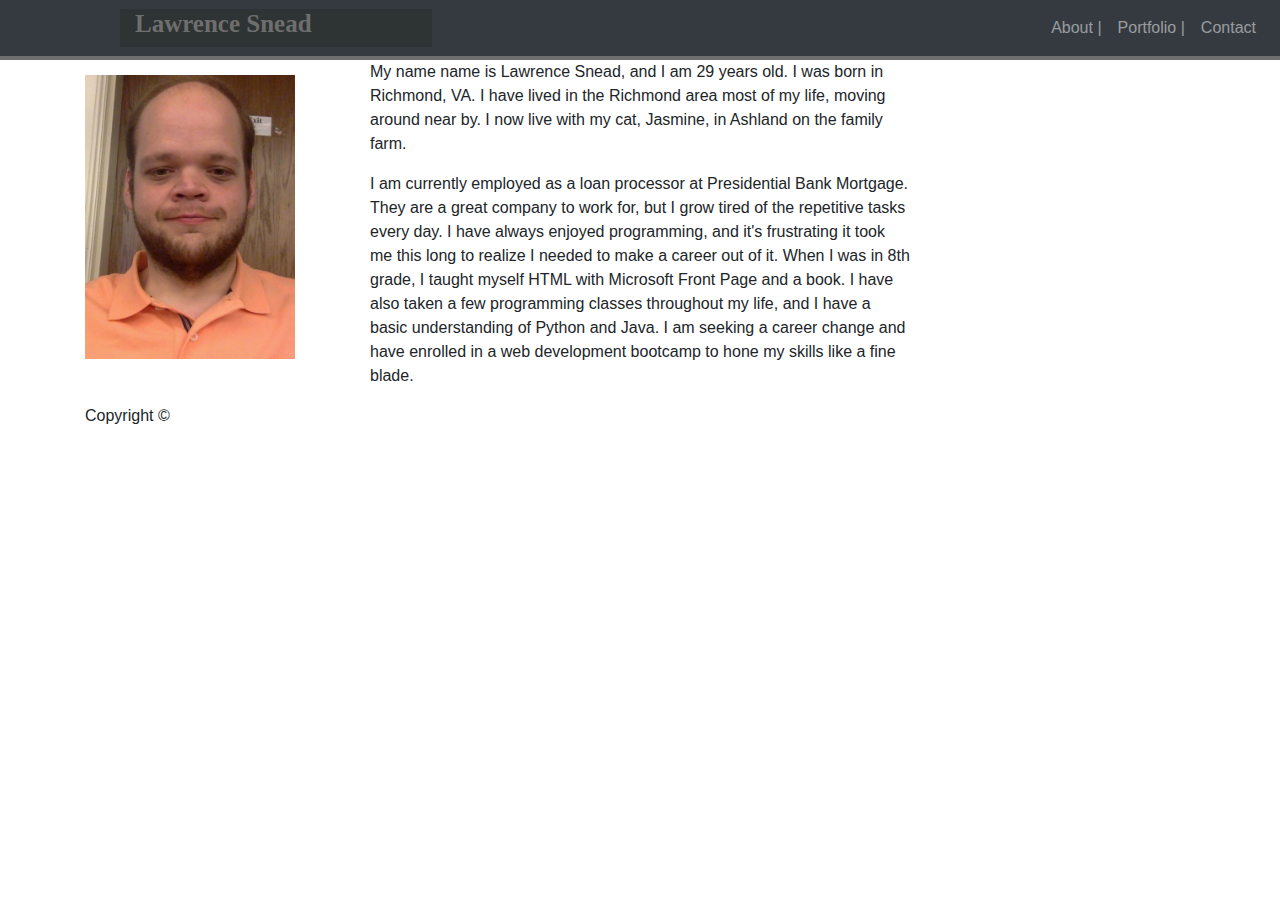
==== index.html @ c1e64799 "Added some basic CSS styling and the html of the index page is more or less complete. Working on por" ====
<!DOCTYPE html>
<html lang="en-us">

<head>

  <meta charset="UTF-8">
  <title>Portfolio | Lawrence Snead</title>

  <!-- Bring in our bootstrap stylesheet -->
  <link rel="stylesheet" href="https://maxcdn.bootstrapcdn.com/bootstrap/4.0.0/css/bootstrap.min.css">
  <link rel="stylesheet" href="assets/css/style.css">

</head>

<body>
  <!-- Start Nav -->
  <nav class="navbar navbar-expand-lg navbar-dark bg-dark">
    <!-- <span class="navbar-brand mb-1 h1"></span> -->
    <!-- <span class="navbar-brand mb-1 h1">Lawrence Snead</span> -->
    <!-- <div class="nav-myTitle"><h1>Lawrence Snead</h1></div> -->
    <div class="col-md-3 offset-md-1" id="myTitle">
        <h1>Lawrence Snead</h1>
    </div>
    <button class="navbar-toggler" type="button" data-toggle="collapse" data-target="#navbarSupportedContent"
      aria-controls="navbarSupportedContent" aria-expanded="false" aria-label="Toggle navigation">
      <span class="navbar-toggler-icon"></span>
    </button>
    <div class="collapse navbar-collapse" id="navbarSupportedContent">
      
      <ul class="nav navbar-nav ml-auto">
        <li class="nav-item">
          <a class="nav-link" href="#">About |</a>
        </li>
        <li class="nav-item">
          <a class="nav-link" href="#">Portfolio |</a>
        </li>
        <li class="nav-item">
          <a class="nav-link" href="#">Contact</a>
        </li>
      </ul>
    </div>

  </nav>
  <!-- End Nav -->


  <!-- Creates the Overall Grid -->
  <div class="container">

    

    <!-- Second Row -->
    <div class="row">

      <!-- First of two columns -->
      <div class="col-md-3">
          <img src="assets/images/Me.jpg" class="auth-image" alt="Lawrence Snead">
      </div>

      <!-- Second of two columns -->
      <div class="col-md-6">
      
        <p>My name name is Lawrence Snead, and I am 29 years old. I was born in Richmond, VA. I have lived in the Richmond area most of my life, moving around near by. I now live with my cat, Jasmine, in Ashland on the family farm. </p>

        <p>I am currently employed as a loan processor at Presidential Bank Mortgage. They are a great company to work for, but I grow tired of the repetitive tasks every day. I have always enjoyed programming, and it's frustrating it took me this long to realize I needed to make a career out of it. When I was in 8th grade, I taught myself HTML with Microsoft Front Page and a book. I have also taken a few programming classes throughout my life, and I have a basic understanding of Python and Java. I am seeking a career change and have enrolled in a web development bootcamp to hone my skills like a fine blade.</p>
      
      </div>

    </div>

  </div>

</body>
<footer>
    <div class="container">

        Copyright &copy;

    </div>

</footer>
</html>
---- assets/css/style.css ----
#myTitle {
  color: rgb(139, 139, 139);
  background-color: rgb(46, 51, 51);
}

.navbar {
    border-bottom: 4px solid #6e6e6e;
}

h1 {
    font-family: 'Georgia', Times, 'Times New Roman', serif;
    font-weight: 650;
    color: #6e6e6e;
    font-size: 25px;
    
}

.auth-image {
    width: 210px;
    height: auto;
    margin-right: 30px;
    margin-top: 15px;
}
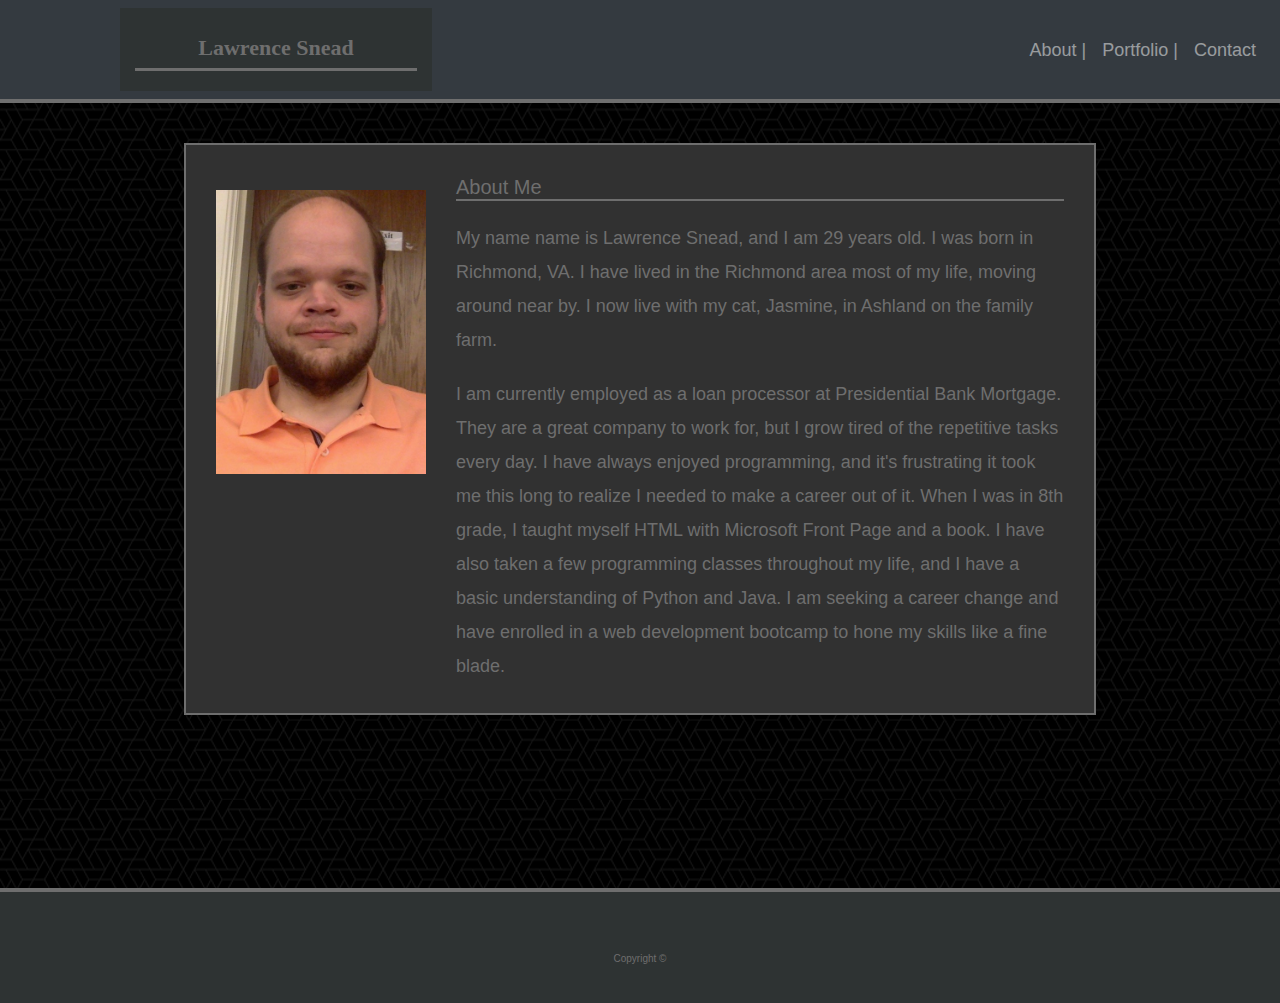
==== commit 012bc700: "Added some basic CSS styling and the html of the index page is more or less complete. Working on por" ====
--- a/index.html
+++ b/index.html
@@ -13,6 +13,7 @@
 </head>
 
 <body>
+  
   <!-- Start Nav -->
   <nav class="navbar navbar-expand-lg navbar-dark bg-dark">
     <!-- <span class="navbar-brand mb-1 h1"></span> -->
@@ -29,13 +30,13 @@
       
       <ul class="nav navbar-nav ml-auto">
         <li class="nav-item">
-          <a class="nav-link" href="#">About |</a>
+          <a class="nav-link" href="index.html">About |</a>
         </li>
         <li class="nav-item">
-          <a class="nav-link" href="#">Portfolio |</a>
+          <a class="nav-link" href="portfolio.html">Portfolio |</a>
         </li>
         <li class="nav-item">
-          <a class="nav-link" href="#">Contact</a>
+          <a class="nav-link" href="contact.html">Contact</a>
         </li>
       </ul>
     </div>
@@ -43,7 +44,7 @@
   </nav>
   <!-- End Nav -->
 
-
+  <div class="wrap">
   <!-- Creates the Overall Grid -->
   <div class="container">
 
@@ -52,30 +53,33 @@
     <!-- Second Row -->
     <div class="row">
 
-      <!-- First of two columns -->
-      <div class="col-md-3">
-          <img src="assets/images/Me.jpg" class="auth-image" alt="Lawrence Snead">
-      </div>
+        <div class="main-section">
+            <div class="media">
+                <div class="media-left media-top">
+                  <img src="assets/images/Me.jpg" class="media-object" style="width:210px" id="auth-image">
+                </div>
+                <div class="media-body">
+                  <h2 class="media-heading">About Me</h2>
+                  <p>My name name is Lawrence Snead, and I am 29 years old. I was born in Richmond, VA. I have lived in the Richmond area most of my life, moving around near by. I now live with my cat, Jasmine, in Ashland on the family farm. </p>
 
-      <!-- Second of two columns -->
-      <div class="col-md-6">
-      
-        <p>My name name is Lawrence Snead, and I am 29 years old. I was born in Richmond, VA. I have lived in the Richmond area most of my life, moving around near by. I now live with my cat, Jasmine, in Ashland on the family farm. </p>
-
-        <p>I am currently employed as a loan processor at Presidential Bank Mortgage. They are a great company to work for, but I grow tired of the repetitive tasks every day. I have always enjoyed programming, and it's frustrating it took me this long to realize I needed to make a career out of it. When I was in 8th grade, I taught myself HTML with Microsoft Front Page and a book. I have also taken a few programming classes throughout my life, and I have a basic understanding of Python and Java. I am seeking a career change and have enrolled in a web development bootcamp to hone my skills like a fine blade.</p>
-      
-      </div>
-
+                  <p>I am currently employed as a loan processor at Presidential Bank Mortgage. They are a great company to work for, but I grow tired of the repetitive tasks every day. I have always enjoyed programming, and it's frustrating it took me this long to realize I needed to make a career out of it. When I was in 8th grade, I taught myself HTML with Microsoft Front Page and a book. I have also taken a few programming classes throughout my life, and I have a basic understanding of Python and Java. I am seeking a career change and have enrolled in a web development bootcamp to hone my skills like a fine blade.</p>
+                
+                </div>
+            </div>
+        </div>
     </div>
 
+  </div>
   </div>
 
 </body>
 <footer>
     <div class="container">
-
-        Copyright &copy;
-
+      <div class="row">
+        <div class="col-md-12" id="footer">
+          Copyright &copy;
+        </div>
+      </div>
     </div>
 
 </footer>
--- a/assets/css/style.css
+++ b/assets/css/style.css
@@ -1,10 +1,12 @@
 #myTitle {
   color: rgb(139, 139, 139);
   background-color: rgb(46, 51, 51);
+  text-align: center;
 }
 
 .navbar {
     border-bottom: 4px solid #6e6e6e;
+    width: 100%;
 }
 
 h1 {
@@ -14,10 +16,100 @@
     font-size: 25px;
     
 }
+h1 {
+    padding-top: 20px;
+    font-size: 22px;
+    line-height: 40px;
+    border-bottom: 3px solid #6e6e6e;
+}
 
-.auth-image {
+h2,
+h3 {
+    font-size: 20px;
+    border-bottom: 2px solid #6e6e6e;
+}
+
+body {
+    font-family: 'Arial', 'Helvetica Neue', Helvetica, sans-serif;
+    font-size: 18px;
+    line-height: 34px;
+    color: #6e6e6e;
+    background: url("../images/background.png");
+}
+
+.container {
+    width: 95%;
+    max-width: 960px;
+    margin: 0 auto;
+    clear: both;
+
+}
+
+h1,
+h2,
+h3,
+p {
+    margin-bottom: 20px; 
+}
+
+p:last-child {
+    margin-bottom: 0;
+}
+
+#auth-image {
     width: 210px;
     height: auto;
     margin-right: 30px;
     margin-top: 15px;
+    /* color: #6e6e6e; */
+}
+
+.work {
+    width: 250px;
+    height: 250px;
+    margin: 20px 0 30px;
+    overflow: auto;
+    margin-right: 30px;
+    border: 3px solid #6e6e6e;
+}
+
+html, body {
+    height: 100%;
+}
+
+.wrap {
+    /* background-color: rgb(46, 51, 51); */
+    min-height: 100%;
+    /* equal to footer height */
+    margin-bottom: -115px;
+    width: 960px;
+    margin-left: auto;
+    margin-right: auto;
+}
+
+footer,
+.push {
+  height: 115px;
+}
+
+footer {
+    text-align: center;
+    background: rgb(46, 51, 51);
+    font-size: 10px;
+    border-top: 4px solid #6e6e6e;
+    /* clear: both; */
+    color: #6e6e6e;
+    padding-top: 50px;
+    width: 100%;
+}
+
+.main-section {
+    width: 100%;
+    max-width: 960px;
+    padding: 30px;
+    margin-top: 40px;
+    margin-bottom: 40px;
+    background: #313131;
+    border: 2px solid #6e6e6e;
+    height: auto;
 }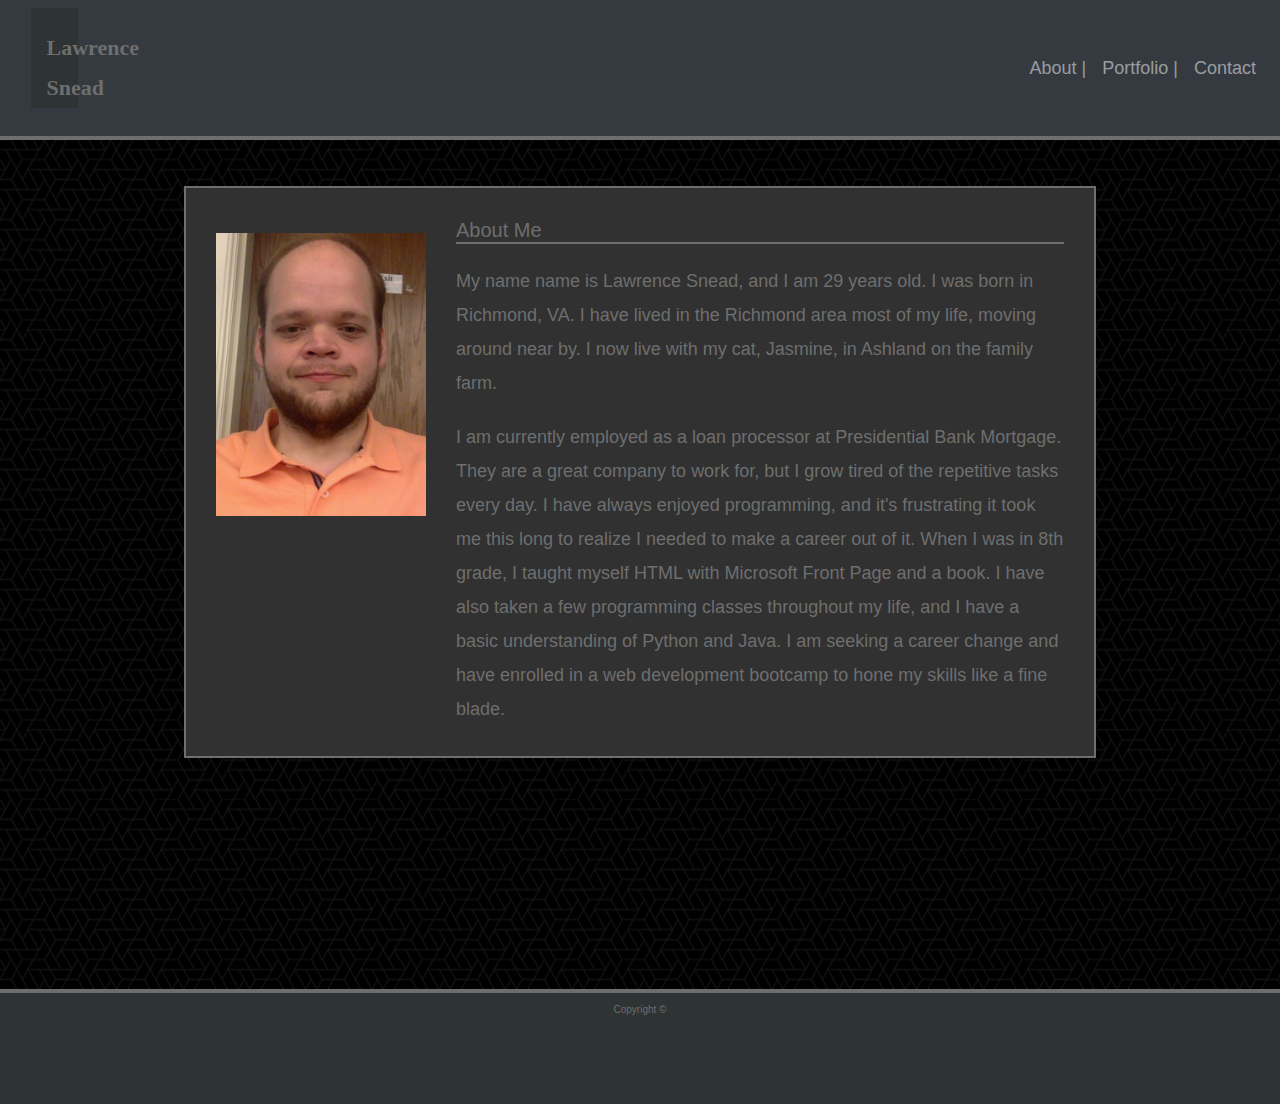
==== commit 9246b3f2: "Finished portfolio and contact page. Working on making my title in the navbar a link." ====
--- a/index.html
+++ b/index.html
@@ -16,12 +16,11 @@
   
   <!-- Start Nav -->
   <nav class="navbar navbar-expand-lg navbar-dark bg-dark">
-    <!-- <span class="navbar-brand mb-1 h1"></span> -->
-    <!-- <span class="navbar-brand mb-1 h1">Lawrence Snead</span> -->
-    <!-- <div class="nav-myTitle"><h1>Lawrence Snead</h1></div> -->
-    <div class="col-md-3 offset-md-1" id="myTitle">
-        <h1>Lawrence Snead</h1>
-    </div>
+      <a  href="index.html">
+      <div class="col-md-3 offset-md-1" id="myTitle">
+          <h1>Lawrence Snead</h1>
+      </div>
+      </a>
     <button class="navbar-toggler" type="button" data-toggle="collapse" data-target="#navbarSupportedContent"
       aria-controls="navbarSupportedContent" aria-expanded="false" aria-label="Toggle navigation">
       <span class="navbar-toggler-icon"></span>
--- a/assets/css/style.css
+++ b/assets/css/style.css
@@ -2,11 +2,13 @@
   color: rgb(139, 139, 139);
   background-color: rgb(46, 51, 51);
   text-align: center;
+  padding-bottom: 0;
 }
 
 .navbar {
     border-bottom: 4px solid #6e6e6e;
     width: 100%;
+    /* margin-bottom: auto; */
 }
 
 h1 {
@@ -20,13 +22,15 @@
     padding-top: 20px;
     font-size: 22px;
     line-height: 40px;
-    border-bottom: 3px solid #6e6e6e;
+}
+h2 {
+    font-size: 20px;
+    border-bottom: 2px solid #6e6e6e;
 }
 
-h2,
 h3 {
     font-size: 20px;
-    border-bottom: 2px solid #6e6e6e;
+
 }
 
 body {
@@ -47,9 +51,9 @@
 
 h1,
 h2,
-h3,
 p {
-    margin-bottom: 20px; 
+    margin-bottom: 20px;
+    text-decoration: none; 
 }
 
 p:last-child {
@@ -62,16 +66,36 @@
     margin-right: 30px;
     margin-top: 15px;
     /* color: #6e6e6e; */
+    /* position: relative; */
 }
 
 .work {
-    width: 250px;
-    height: 250px;
-    margin: 20px 0 30px;
-    overflow: auto;
+    position: relative;
+    margin: 30px 0 30px;
+    /* overflow: auto; */
     margin-right: 30px;
     border: 3px solid #6e6e6e;
+    
 }
+
+.caption {
+    text-align: center;
+    position: absolute;
+    left: 0;
+    top: 100;
+    right: 0;
+    bottom: 0;
+    margin: auto;
+    width: 100%;
+    height: max-content;
+    background:rgb(46, 51, 51);
+    border-top: 2px solid #6e6e6e;
+}
+.caption a {
+    color: #6e6e6e;
+}
+
+
 
 html, body {
     height: 100%;
@@ -93,13 +117,14 @@
 }
 
 footer {
+    margin-top: 5%;
     text-align: center;
     background: rgb(46, 51, 51);
     font-size: 10px;
     border-top: 4px solid #6e6e6e;
     /* clear: both; */
     color: #6e6e6e;
-    padding-top: 50px;
+    padding-top: auto;
     width: 100%;
 }
 
@@ -107,9 +132,26 @@
     width: 100%;
     max-width: 960px;
     padding: 30px;
-    margin-top: 40px;
-    margin-bottom: 40px;
+    margin-top: 5%;
+    margin-bottom: auto;
     background: #313131;
     border: 2px solid #6e6e6e;
-    height: auto;
+}
+
+/* Contact Page Settings */
+
+input[type=submit] {
+    padding: 10px 25px;
+    font-size: 20px;
+    color: #6e6e6e;
+    background: rgb(66, 73, 73);
+    border-color: #6e6e6e
+}
+#myTitle {
+    
+}
+/* Hover Styling */
+
+nav a:hover, .caption a:hover, #myTitle:hover, input[type=submit]:hover {
+    background-color: lightgrey;
 }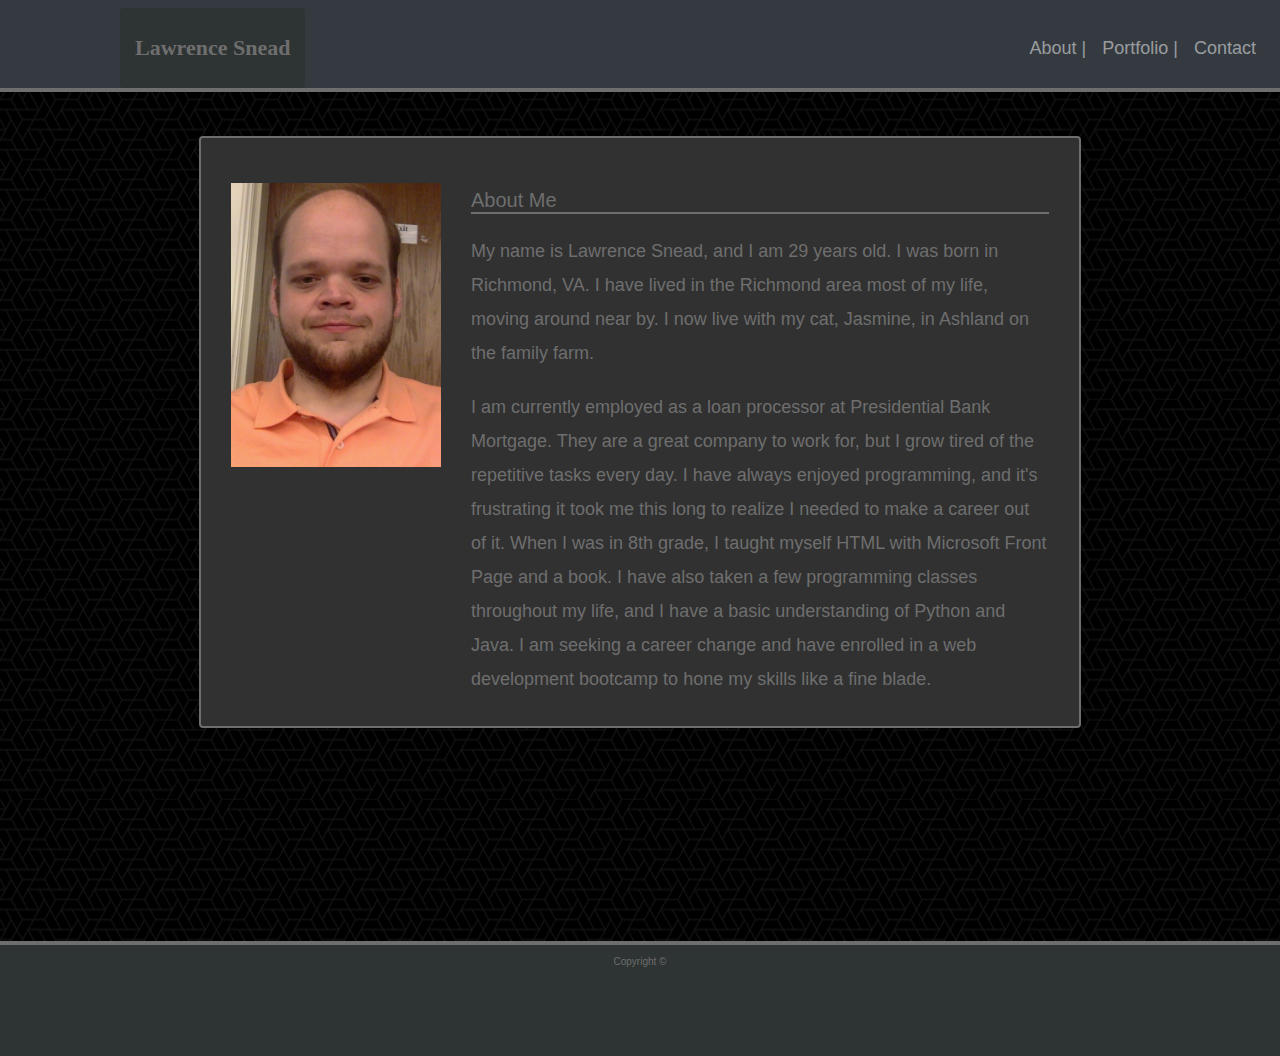
==== commit bd611ee6: "Updating style and portofolio to include new work and skills." ====
--- a/index.html
+++ b/index.html
@@ -4,7 +4,9 @@
 <head>
 
   <meta charset="UTF-8">
-  <title>Portfolio | Lawrence Snead</title>
+  <meta name="viewport" content="width=device-width, initial-scale=1.0">
+  <meta http-equiv="X-UA-Compatible" content="ie=edge">
+  <title>Home | Lawrence Snead</title>
 
   <!-- Bring in our bootstrap stylesheet -->
   <link rel="stylesheet" href="https://maxcdn.bootstrapcdn.com/bootstrap/4.0.0/css/bootstrap.min.css">
@@ -16,11 +18,9 @@
   
   <!-- Start Nav -->
   <nav class="navbar navbar-expand-lg navbar-dark bg-dark">
-      <a  href="index.html">
-      <div class="col-md-3 offset-md-1" id="myTitle">
-          <h1>Lawrence Snead</h1>
+      <div class="col offset-md-1 rounded" id="myTitle">
+          <a href="index.html"><h1>Lawrence Snead</h1></a>
       </div>
-      </a>
     <button class="navbar-toggler" type="button" data-toggle="collapse" data-target="#navbarSupportedContent"
       aria-controls="navbarSupportedContent" aria-expanded="false" aria-label="Toggle navigation">
       <span class="navbar-toggler-icon"></span>
@@ -44,38 +44,39 @@
   <!-- End Nav -->
 
   <div class="wrap">
-  <!-- Creates the Overall Grid -->
-  <div class="container">
+  <!-- Media and text bootstrapContent -->
+    <div class="container">
+      <div class="row">
+        <div class="col-xs-12 col-md-12 col-lg-12 col-centered">
+          <div class="main-section rounded">
+              <div class="media">
+                  <div class="media-left media-top rounded">
+                    <img src="assets/images/Me.jpg" class="media-object" id="auth-image">
+                  </div>
+                  <div class="media-body">
+                    <h2 class="media-heading">About Me</h2>
+                    <p>My name is Lawrence Snead, and I am 29 years old. I was born in Richmond, VA. I have lived in the Richmond area most of my life, moving around near by. I now live with my cat, Jasmine, in Ashland on the family farm. </p>
 
-    
+                    <p>I am currently employed as a loan processor at Presidential Bank Mortgage. They are a great company to work for, but I grow tired of the repetitive tasks every day. I have always enjoyed programming, and it's frustrating it took me this long to realize I needed to make a career out of it. When I was in 8th grade, I taught myself HTML with Microsoft Front Page and a book. I have also taken a few programming classes throughout my life, and I have a basic understanding of Python and Java. I am seeking a career change and have enrolled in a web development bootcamp to hone my skills like a fine blade.</p>
+                  
+                  </div>
+              </div>
 
-    <!-- Second Row -->
-    <div class="row">
-
-        <div class="main-section">
-            <div class="media">
-                <div class="media-left media-top">
-                  <img src="assets/images/Me.jpg" class="media-object" style="width:210px" id="auth-image">
-                </div>
-                <div class="media-body">
-                  <h2 class="media-heading">About Me</h2>
-                  <p>My name name is Lawrence Snead, and I am 29 years old. I was born in Richmond, VA. I have lived in the Richmond area most of my life, moving around near by. I now live with my cat, Jasmine, in Ashland on the family farm. </p>
-
-                  <p>I am currently employed as a loan processor at Presidential Bank Mortgage. They are a great company to work for, but I grow tired of the repetitive tasks every day. I have always enjoyed programming, and it's frustrating it took me this long to realize I needed to make a career out of it. When I was in 8th grade, I taught myself HTML with Microsoft Front Page and a book. I have also taken a few programming classes throughout my life, and I have a basic understanding of Python and Java. I am seeking a career change and have enrolled in a web development bootcamp to hone my skills like a fine blade.</p>
-                
-                </div>
             </div>
         </div>
+
+      </div>
     </div>
-
   </div>
-  </div>
-
+    <!-- js code for bootstrap navbar -->
+  <script src="https://code.jquery.com/jquery-3.3.1.slim.min.js" integrity="sha384-q8i/X+965DzO0rT7abK41JStQIAqVgRVzpbzo5smXKp4YfRvH+8abtTE1Pi6jizo" crossorigin="anonymous"></script>
+  <script src="https://cdnjs.cloudflare.com/ajax/libs/popper.js/1.14.7/umd/popper.min.js" integrity="sha384-UO2eT0CpHqdSJQ6hJty5KVphtPhzWj9WO1clHTMGa3JDZwrnQq4sF86dIHNDz0W1" crossorigin="anonymous"></script>
+  <script src="https://stackpath.bootstrapcdn.com/bootstrap/4.3.1/js/bootstrap.min.js" integrity="sha384-JjSmVgyd0p3pXB1rRibZUAYoIIy6OrQ6VrjIEaFf/nJGzIxFDsf4x0xIM+B07jRM" crossorigin="anonymous"></script>
 </body>
 <footer>
     <div class="container">
       <div class="row">
-        <div class="col-md-12" id="footer">
+        <div class="col-md-12 col-xs-12 col-sm-12 col-lg-12" id="footer">
           Copyright &copy;
         </div>
       </div>
--- a/assets/css/style.css
+++ b/assets/css/style.css
@@ -1,6 +1,9 @@
+/* general settings */
 #myTitle {
-  color: rgb(139, 139, 139);
-  background-color: rgb(46, 51, 51);
+  color: rgb(46, 51, 51);
+  width: max-content;
+  max-width: max-content;
+  background: rgb(46, 51, 51);
   text-align: center;
   padding-bottom: 0;
 }
@@ -8,22 +11,25 @@
 .navbar {
     border-bottom: 4px solid #6e6e6e;
     width: 100%;
+    padding-bottom: 0px;
     /* margin-bottom: auto; */
+}
+
+.nav-item {
+    text-align: right;
 }
 
 h1 {
     font-family: 'Georgia', Times, 'Times New Roman', serif;
     font-weight: 650;
-    color: #6e6e6e;
-    font-size: 25px;
-    
-}
-h1 {
+    text-align: center;
+    color: #6e6e6e;
     padding-top: 20px;
     font-size: 22px;
     line-height: 40px;
 }
 h2 {
+    padding-top: 20px;
     font-size: 20px;
     border-bottom: 2px solid #6e6e6e;
 }
@@ -41,11 +47,22 @@
     background: url("../images/background.png");
 }
 
-.container {
+.container, .container-contact {
     width: 95%;
     max-width: 960px;
     margin: 0 auto;
     clear: both;
+    
+    
+
+}
+.container1 {
+    border: 3px solid #6e6e6e;
+    background-color: rgb(46, 51, 51);
+    padding: 30px;
+    margin-top: 30px;
+    margin-bottom: 204px;
+    height: auto;
 
 }
 
@@ -60,32 +77,43 @@
     margin-bottom: 0;
 }
 
+/* my picture settings */
+
 #auth-image {
     width: 210px;
     height: auto;
     margin-right: 30px;
     margin-top: 15px;
-    /* color: #6e6e6e; */
-    /* position: relative; */
-}
+}
+
+/* portfolio page settings */
 
 .work {
     position: relative;
+    height: max-content;
     margin: 30px 0 30px;
     /* overflow: auto; */
     margin-right: 30px;
     border: 3px solid #6e6e6e;
-    
+    margin-bottom: 147px;
+    
+    
+}
+
+.img-fluid {
+    height: auto;
+    max-width: 100%;
 }
 
 .caption {
     text-align: center;
-    position: absolute;
+    /* position: absolute;
     left: 0;
     top: 100;
     right: 0;
-    bottom: 0;
-    margin: auto;
+    bottom: 0; */
+    /* margin: auto; */
+    margin-top: max-content;
     width: 100%;
     height: max-content;
     background:rgb(46, 51, 51);
@@ -96,14 +124,14 @@
 }
 
 
-
+/* Sticky Footer */
 html, body {
     height: 100%;
 }
 
-.wrap {
+.wrap, .wrap-contact {
     /* background-color: rgb(46, 51, 51); */
-    min-height: 100%;
+    min-height: 100vh;
     /* equal to footer height */
     margin-bottom: -115px;
     width: 960px;
@@ -115,7 +143,7 @@
 .push {
   height: 115px;
 }
-
+/* end of sticky footer */
 footer {
     margin-top: 5%;
     text-align: center;
@@ -128,12 +156,12 @@
     width: 100%;
 }
 
-.main-section {
+.main-section, .main-section-contact {
     width: 100%;
     max-width: 960px;
     padding: 30px;
     margin-top: 5%;
-    margin-bottom: auto;
+    margin-bottom: 147px;
     background: #313131;
     border: 2px solid #6e6e6e;
 }
@@ -143,15 +171,79 @@
 input[type=submit] {
     padding: 10px 25px;
     font-size: 20px;
-    color: #6e6e6e;
+    color: #343A40;
     background: rgb(66, 73, 73);
     border-color: #6e6e6e
 }
-#myTitle {
-    
-}
+
 /* Hover Styling */
 
 nav a:hover, .caption a:hover, #myTitle:hover, input[type=submit]:hover {
     background-color: lightgrey;
-}+}
+
+/* media code for reponsiveness */
+
+@media screen and (min-width:768px){
+    h3 {
+      font-size: 15px;
+    }
+  
+  }
+@media screen and (max-width:992px) {
+  .container, .container1, .work, .main-section, .wrap, .caption {
+    max-width: 700px;
+    width: auto;
+    display: flex;
+    flex-direction: column;
+    align-items: center;
+    }
+    .container-contact, .main-section-contact, .wrap-contact {
+        display: flex;
+        width: 90vw;
+        height: max-content;
+        flex-direction: column;
+    }
+
+    h1 {
+        font-size: 28px;
+    }
+    p {
+        font-size: 20px;
+    }
+    h2 {
+        font-size: 23px;
+    }
+}
+@media screen and (max-width:768px){
+    p {
+        font-size: 22px;
+    }
+    h2 {
+        font-size: 25px;
+    }
+    h1 {
+        font-size: 28px;
+    }
+    #myTitle {
+        clear: both;
+        position: relative;
+        float: left; 
+        
+    }
+    .container, .container1, .work, .main-section, .wrap, .caption {
+        max-width: 500px;
+        width: auto;
+        display: flex;
+        flex-direction: column;
+        align-items: center;
+        }
+    #auth-image {
+        width: 150px;
+        height: auto;
+        margin-right: 30px;
+        margin-top: 15px;
+    }
+
+}
+
